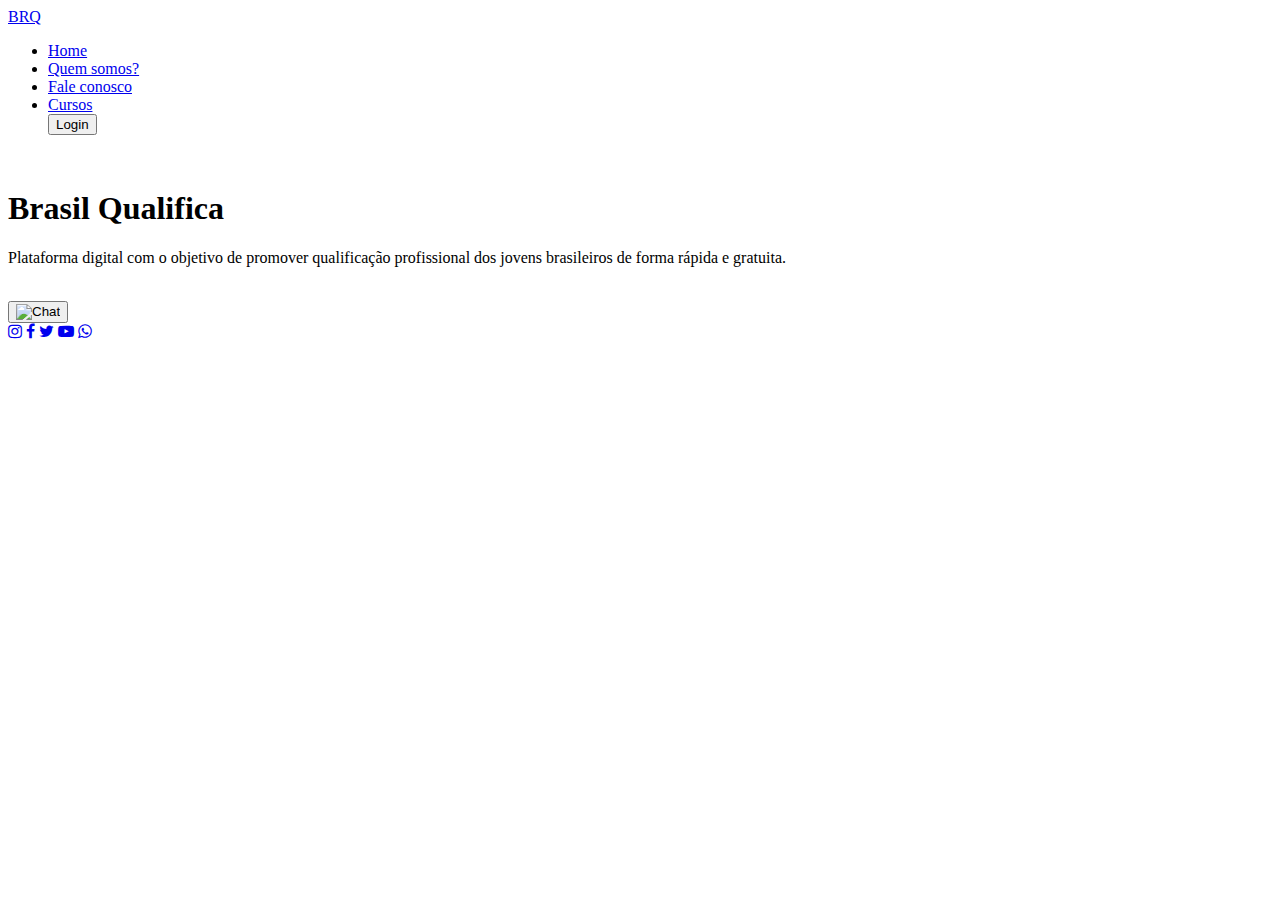
==== index.html @ a6e533e7 "Update index.html" ====
<!DOCTYPE html>
<html lang="pt-br">
<head>
    <meta charset="UTF-8">
    <meta name="viewport" content="width=device-width, initial-scale=1.0">
    <link rel="stylesheet" href="https://cdnjs.cloudflare.com/ajax/libs/font-awesome/4.7.0/css/font-awesome.min.css">
    <link rel="stylesheet" href="style.css">
    <title>Brasil Capacita</title>
</head>

<body>
    <div class="container">
        <!--inicio nav-->
            <nav>
                <div class="logo">
                    <a href="index.html">BRQ</a>
                </div>
                <ul>
                    <li><a href="index.html">Home</a></li>
                    <li><a href="#">Quem somos?</a></li>
                    <li><a href="#">Fale conosco</a></li>
                    <li><a href="cursos.html">Cursos</a></li>
                    <button>Login</button>
                </ul>
                <div class="menu-icon">
                    <img src="imagem/menu.png" alt="">
                </div>
            </nav>
        <!--fim nav-->

        <main>
            <div class="text-bx">
                <h1><span class="brasil">Brasil</span> <b>Qualifica</b></h1>
                <P>
                    Plataforma digital com o objetivo de promover 
                    qualificação profissional dos jovens brasileiros de forma rápida e gratuita.
                </P>
            </div>

            <div class="img-bx">
                <img src="imagem/ia.png" alt="">
            </div>
        </main>
    </div>
    <button class="seu-botao-chat">
      <img src="imagem/icone-chat.png" alt="Chat">
    </button>

    <script src="bot.js"></script>
    <script src="main.js"></script>
</body>
<footer>
    <div class="medias-sociais">
        <a href="#"> <i class="fa fa-instagram"></i></a>
        <a href="#"> <i class="fa fa-facebook"></i></a>
        <a href="#"> <i class="fa fa-twitter"></i></a>
        <a href="#"> <i class="fa fa-youtube-play"></i></a>
        <a href="#"> <i class="fa fa-whatsapp"></i></a>
    </div>
</footer>
</html>
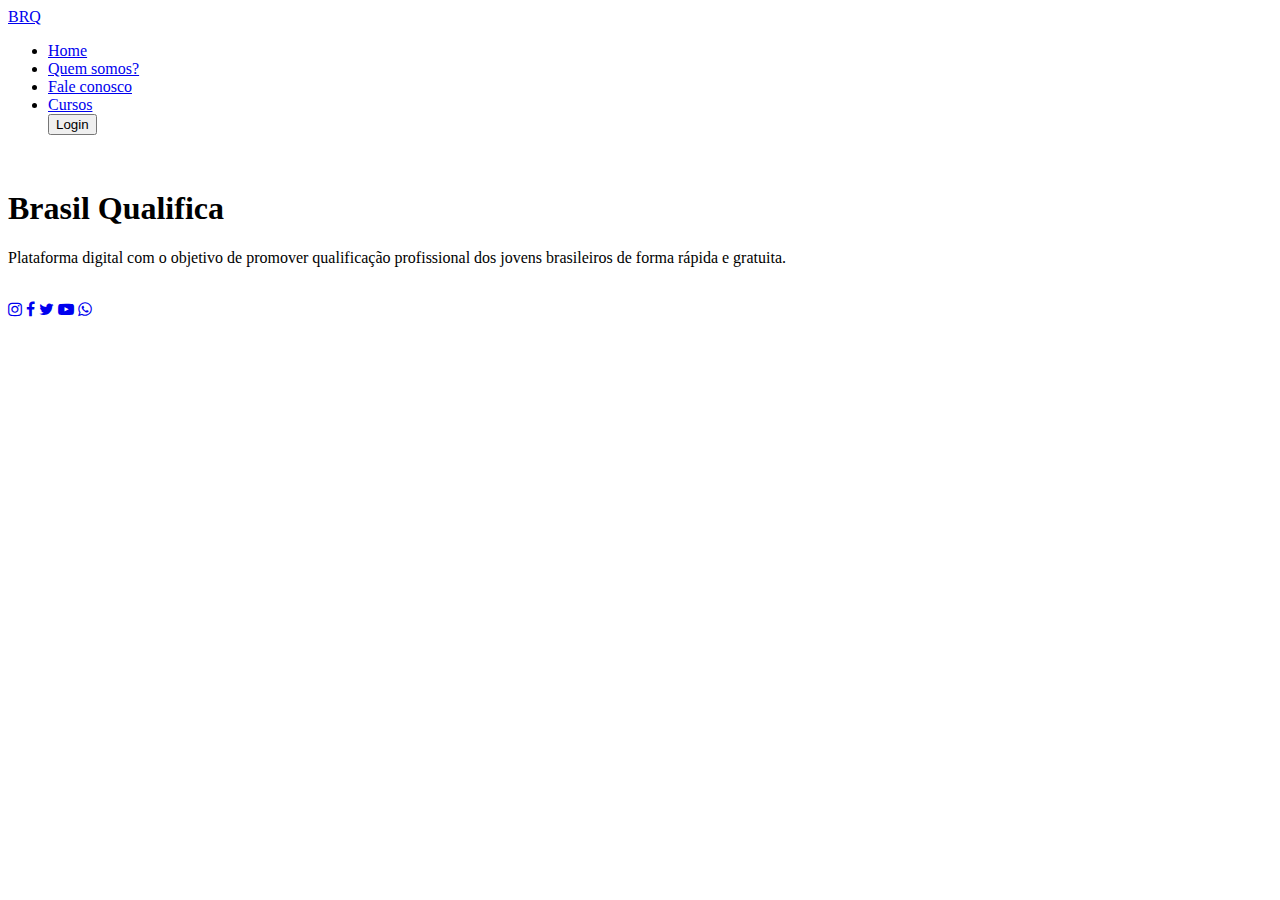
==== commit e7bd8295: "Update index.html" ====
--- a/index.html
+++ b/index.html
@@ -42,10 +42,6 @@
             </div>
         </main>
     </div>
-    <button class="seu-botao-chat">
-      <img src="imagem/icone-chat.png" alt="Chat">
-    </button>
-
     <script src="bot.js"></script>
     <script src="main.js"></script>
 </body>
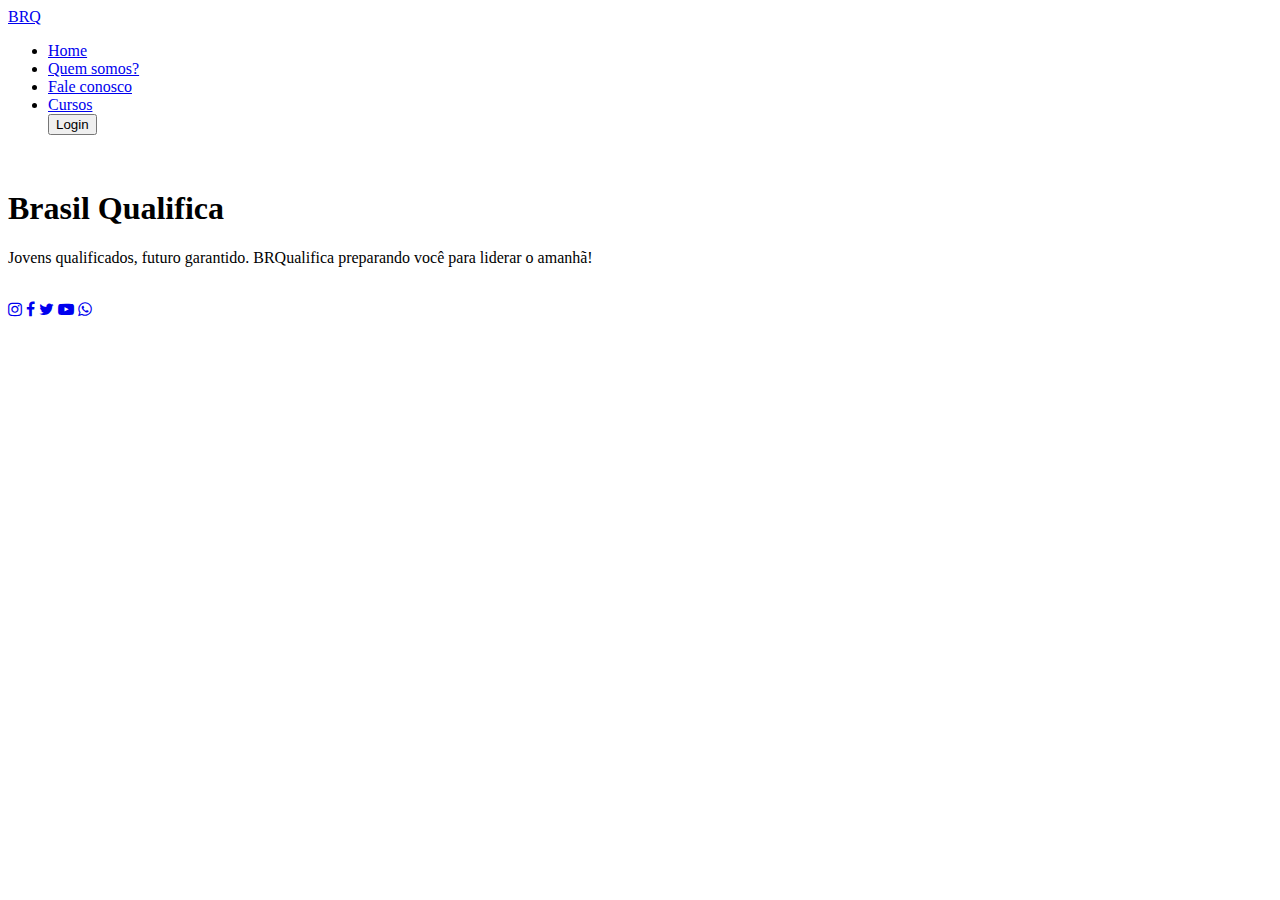
==== commit f207627a: "Update index.html" ====
--- a/index.html
+++ b/index.html
@@ -32,8 +32,7 @@
             <div class="text-bx">
                 <h1><span class="brasil">Brasil</span> <b>Qualifica</b></h1>
                 <P>
-                    Plataforma digital com o objetivo de promover 
-                    qualificação profissional dos jovens brasileiros de forma rápida e gratuita.
+                    Jovens qualificados, futuro garantido. BRQualifica preparando você para liderar o amanhã!
                 </P>
             </div>
 
